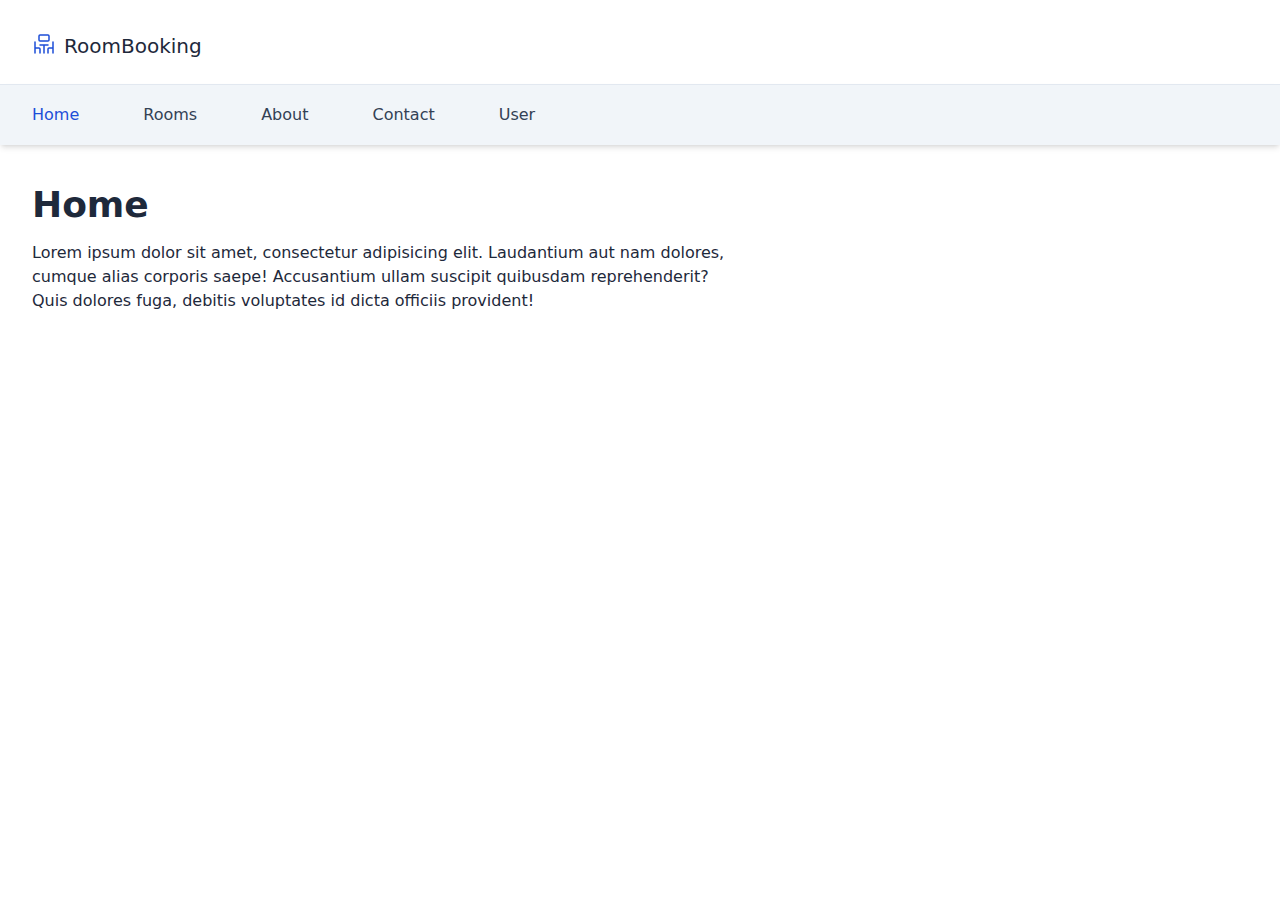
==== index.html @ fb019a9b "init" ====
<!DOCTYPE html><html lang="en" data-critters-container><head>
    <meta charset="utf-8">
    <title>App Home Page</title>
    <base href="/">
    <meta name="viewport" content="width=device-width, initial-scale=1">
    <link rel="icon" type="image/x-icon" href="favicon.ico">
  <style>*,:before,:after{box-sizing:border-box;border-width:0;border-style:solid;border-color:#e5e7eb}:before,:after{--tw-content: ""}html{line-height:1.5;-webkit-text-size-adjust:100%;-moz-tab-size:4;tab-size:4;font-family:ui-sans-serif,system-ui,sans-serif,"Apple Color Emoji","Segoe UI Emoji",Segoe UI Symbol,"Noto Color Emoji";font-feature-settings:normal;font-variation-settings:normal;-webkit-tap-highlight-color:transparent}body{margin:0;line-height:inherit}h1{font-size:inherit;font-weight:inherit}a{color:inherit;text-decoration:inherit}h1,p{margin:0}ul{list-style:none;margin:0;padding:0}svg{display:block;vertical-align:middle}*,:before,:after{--tw-border-spacing-x: 0;--tw-border-spacing-y: 0;--tw-translate-x: 0;--tw-translate-y: 0;--tw-rotate: 0;--tw-skew-x: 0;--tw-skew-y: 0;--tw-scale-x: 1;--tw-scale-y: 1;--tw-pan-x: ;--tw-pan-y: ;--tw-pinch-zoom: ;--tw-scroll-snap-strictness: proximity;--tw-gradient-from-position: ;--tw-gradient-via-position: ;--tw-gradient-to-position: ;--tw-ordinal: ;--tw-slashed-zero: ;--tw-numeric-figure: ;--tw-numeric-spacing: ;--tw-numeric-fraction: ;--tw-ring-inset: ;--tw-ring-offset-width: 0px;--tw-ring-offset-color: #fff;--tw-ring-color: rgb(59 130 246 / .5);--tw-ring-offset-shadow: 0 0 #0000;--tw-ring-shadow: 0 0 #0000;--tw-shadow: 0 0 #0000;--tw-shadow-colored: 0 0 #0000;--tw-blur: ;--tw-brightness: ;--tw-contrast: ;--tw-grayscale: ;--tw-hue-rotate: ;--tw-invert: ;--tw-saturate: ;--tw-sepia: ;--tw-drop-shadow: ;--tw-backdrop-blur: ;--tw-backdrop-brightness: ;--tw-backdrop-contrast: ;--tw-backdrop-grayscale: ;--tw-backdrop-hue-rotate: ;--tw-backdrop-invert: ;--tw-backdrop-opacity: ;--tw-backdrop-saturate: ;--tw-backdrop-sepia: }.sticky{position:sticky}.top-0{top:0}.block{display:block}.flex{display:flex}.max-w-3xl{max-width:48rem}.flex-wrap{flex-wrap:wrap}.space-x-2>:not([hidden])~:not([hidden]){--tw-space-x-reverse: 0;margin-right:calc(.5rem * var(--tw-space-x-reverse));margin-left:calc(.5rem * calc(1 - var(--tw-space-x-reverse)))}.border-t{border-top-width:1px}.border-slate-200{--tw-border-opacity: 1;border-color:rgb(226 232 240 / var(--tw-border-opacity))}.bg-slate-100{--tw-bg-opacity: 1;background-color:rgb(241 245 249 / var(--tw-bg-opacity))}.bg-white{--tw-bg-opacity: 1;background-color:rgb(255 255 255 / var(--tw-bg-opacity))}.fill-blue-700{fill:#1d4ed8}.px-5{padding-left:1.25rem;padding-right:1.25rem}.py-1\.5{padding-top:.375rem;padding-bottom:.375rem}.py-10{padding-top:2.5rem;padding-bottom:2.5rem}.py-3{padding-top:.75rem;padding-bottom:.75rem}.pb-4{padding-bottom:1rem}.pb-6{padding-bottom:1.5rem}.pt-8{padding-top:2rem}.text-4xl{font-size:2.25rem;line-height:2.5rem}.text-xl{font-size:1.25rem;line-height:1.75rem}.font-medium{font-weight:500}.font-semibold{font-weight:600}.text-blue-700{--tw-text-opacity: 1;color:rgb(29 78 216 / var(--tw-text-opacity))}.text-slate-700{--tw-text-opacity: 1;color:rgb(51 65 85 / var(--tw-text-opacity))}.text-slate-800{--tw-text-opacity: 1;color:rgb(30 41 59 / var(--tw-text-opacity))}.shadow-md{--tw-shadow: 0 4px 6px -1px rgb(0 0 0 / .1), 0 2px 4px -2px rgb(0 0 0 / .1);--tw-shadow-colored: 0 4px 6px -1px var(--tw-shadow-color), 0 2px 4px -2px var(--tw-shadow-color);box-shadow:var(--tw-ring-offset-shadow, 0 0 #0000),var(--tw-ring-shadow, 0 0 #0000),var(--tw-shadow)}.hover\:underline:hover{text-decoration-line:underline}@media (min-width: 640px){.sm\:px-8{padding-left:2rem;padding-right:2rem}}
</style><link rel="stylesheet" href="styles-FAHGGNNV.css" media="print" onload="this.media='all'"><noscript><link rel="stylesheet" href="styles-FAHGGNNV.css"></noscript></head>
  <body class="text-slate-800"><!--nghm-->
    <app-root _nghost-ng-c875970641 ng-version="17.1.0" ngh="1" ng-server-context="ssg"><a _ngcontent-ng-c875970641 routerlink="/" class="px-5 sm:px-8 pt-8 pb-6 flex items-top space-x-2 bg-white" href="/"><svg _ngcontent-ng-c875970641="" width="24" height="24" xmlns="http://www.w3.org/2000/svg" viewBox="0 0 24 24" class="fill-blue-700"><g _ngcontent-ng-c875970641="" id="Icon"><path _ngcontent-ng-c875970641="" d="M21.75,10V21a.75.75,0,0,1-1.5,0V16.75H17a.25.25,0,0,0-.25.25v4a.75.75,0,0,1-1.5,0V17A1.76,1.76,0,0,1,17,15.25h3.25V10a.75.75,0,0,1,1.5,0ZM3,21.75A.76.76,0,0,0,3.75,21V16.75H7a.25.25,0,0,1,.25.25v4a.75.75,0,0,0,1.5,0V17A1.76,1.76,0,0,0,7,15.25H3.75V10a.75.75,0,0,0-1.5,0V21A.76.76,0,0,0,3,21.75Zm9,0a.76.76,0,0,0,.75-.75V13.75H16a.75.75,0,0,0,0-1.5H8a.75.75,0,0,0,0,1.5h3.25V21A.76.76,0,0,0,12,21.75Zm4-12H8A1.76,1.76,0,0,1,6.25,8V4A1.76,1.76,0,0,1,8,2.25h8A1.76,1.76,0,0,1,17.75,4V8A1.76,1.76,0,0,1,16,9.75ZM16.25,4A.25.25,0,0,0,16,3.75H8A.25.25,0,0,0,7.75,4V8A.25.25,0,0,0,8,8.25h8A.25.25,0,0,0,16.25,8Z"/></g></svg><span _ngcontent-ng-c875970641 class="text-xl">RoomBooking</span></a><nav _ngcontent-ng-c875970641 class="py-3 shadow-md sticky top-0 bg-slate-100 border-t border-slate-200"><ul _ngcontent-ng-c875970641 class="flex flex-wrap text-slate-700"><li _ngcontent-ng-c875970641><a _ngcontent-ng-c875970641 routerlink="/" routerlinkactive="text-blue-700" class="block py-1.5 px-5 sm:px-8 hover:underline font-medium text-blue-700" href="/">Home</a></li><li _ngcontent-ng-c875970641><a _ngcontent-ng-c875970641 routerlink="/rooms" routerlinkactive="text-blue-700" class="block py-1.5 px-5 sm:px-8 hover:underline font-medium" href="/rooms">Rooms</a></li><li _ngcontent-ng-c875970641><a _ngcontent-ng-c875970641 routerlink="/about" routerlinkactive="text-blue-700" class="block py-1.5 px-5 sm:px-8 hover:underline font-medium" href="/about">About</a></li><li _ngcontent-ng-c875970641><a _ngcontent-ng-c875970641 routerlink="/contact" routerlinkactive="text-blue-700" class="block py-1.5 px-5 sm:px-8 hover:underline font-medium" href="/contact">Contact</a></li><li _ngcontent-ng-c875970641><a _ngcontent-ng-c875970641 routerlink="/user" routerlinkactive="text-blue-700" class="block py-1.5 px-5 sm:px-8 hover:underline font-medium" href="/user">User</a></li></ul></nav><main _ngcontent-ng-c875970641 class="px-5 sm:px-8 py-10 max-w-3xl"><router-outlet _ngcontent-ng-c875970641></router-outlet><app-home ngh="0"><h1 class="text-4xl pb-4 font-semibold">Home</h1><p> Lorem ipsum dolor sit amet, consectetur adipisicing elit. Laudantium aut nam dolores, cumque alias corporis saepe! Accusantium ullam suscipit quibusdam reprehenderit? Quis dolores fuga, debitis voluptates id dicta officiis provident!
</p></app-home><!----></main></app-root>
  <script src="polyfills-RX4V3J3S.js" type="module"></script><script src="main-YSFPDAR7.js" type="module"></script>

<script id="ng-state" type="application/json">{"__nghData__":[{},{"c":{"24":[{"i":"c1997122107","r":1}]}}]}</script></body></html>
---- styles-FAHGGNNV.css ----
*,:before,:after{box-sizing:border-box;border-width:0;border-style:solid;border-color:#e5e7eb}:before,:after{--tw-content: ""}html,:host{line-height:1.5;-webkit-text-size-adjust:100%;-moz-tab-size:4;tab-size:4;font-family:ui-sans-serif,system-ui,sans-serif,"Apple Color Emoji","Segoe UI Emoji",Segoe UI Symbol,"Noto Color Emoji";font-feature-settings:normal;font-variation-settings:normal;-webkit-tap-highlight-color:transparent}body{margin:0;line-height:inherit}hr{height:0;color:inherit;border-top-width:1px}abbr:where([title]){text-decoration:underline dotted}h1,h2,h3,h4,h5,h6{font-size:inherit;font-weight:inherit}a{color:inherit;text-decoration:inherit}b,strong{font-weight:bolder}code,kbd,samp,pre{font-family:ui-monospace,SFMono-Regular,Menlo,Monaco,Consolas,Liberation Mono,Courier New,monospace;font-feature-settings:normal;font-variation-settings:normal;font-size:1em}small{font-size:80%}sub,sup{font-size:75%;line-height:0;position:relative;vertical-align:baseline}sub{bottom:-.25em}sup{top:-.5em}table{text-indent:0;border-color:inherit;border-collapse:collapse}button,input,optgroup,select,textarea{font-family:inherit;font-feature-settings:inherit;font-variation-settings:inherit;font-size:100%;font-weight:inherit;line-height:inherit;color:inherit;margin:0;padding:0}button,select{text-transform:none}button,[type=button],[type=reset],[type=submit]{-webkit-appearance:button;background-color:transparent;background-image:none}:-moz-focusring{outline:auto}:-moz-ui-invalid{box-shadow:none}progress{vertical-align:baseline}::-webkit-inner-spin-button,::-webkit-outer-spin-button{height:auto}[type=search]{-webkit-appearance:textfield;outline-offset:-2px}::-webkit-search-decoration{-webkit-appearance:none}::-webkit-file-upload-button{-webkit-appearance:button;font:inherit}summary{display:list-item}blockquote,dl,dd,h1,h2,h3,h4,h5,h6,hr,figure,p,pre{margin:0}fieldset{margin:0;padding:0}legend{padding:0}ol,ul,menu{list-style:none;margin:0;padding:0}dialog{padding:0}textarea{resize:vertical}input::placeholder,textarea::placeholder{opacity:1;color:#9ca3af}button,[role=button]{cursor:pointer}:disabled{cursor:default}img,svg,video,canvas,audio,iframe,embed,object{display:block;vertical-align:middle}img,video{max-width:100%;height:auto}[hidden]{display:none}*,:before,:after{--tw-border-spacing-x: 0;--tw-border-spacing-y: 0;--tw-translate-x: 0;--tw-translate-y: 0;--tw-rotate: 0;--tw-skew-x: 0;--tw-skew-y: 0;--tw-scale-x: 1;--tw-scale-y: 1;--tw-pan-x: ;--tw-pan-y: ;--tw-pinch-zoom: ;--tw-scroll-snap-strictness: proximity;--tw-gradient-from-position: ;--tw-gradient-via-position: ;--tw-gradient-to-position: ;--tw-ordinal: ;--tw-slashed-zero: ;--tw-numeric-figure: ;--tw-numeric-spacing: ;--tw-numeric-fraction: ;--tw-ring-inset: ;--tw-ring-offset-width: 0px;--tw-ring-offset-color: #fff;--tw-ring-color: rgb(59 130 246 / .5);--tw-ring-offset-shadow: 0 0 #0000;--tw-ring-shadow: 0 0 #0000;--tw-shadow: 0 0 #0000;--tw-shadow-colored: 0 0 #0000;--tw-blur: ;--tw-brightness: ;--tw-contrast: ;--tw-grayscale: ;--tw-hue-rotate: ;--tw-invert: ;--tw-saturate: ;--tw-sepia: ;--tw-drop-shadow: ;--tw-backdrop-blur: ;--tw-backdrop-brightness: ;--tw-backdrop-contrast: ;--tw-backdrop-grayscale: ;--tw-backdrop-hue-rotate: ;--tw-backdrop-invert: ;--tw-backdrop-opacity: ;--tw-backdrop-saturate: ;--tw-backdrop-sepia: }::backdrop{--tw-border-spacing-x: 0;--tw-border-spacing-y: 0;--tw-translate-x: 0;--tw-translate-y: 0;--tw-rotate: 0;--tw-skew-x: 0;--tw-skew-y: 0;--tw-scale-x: 1;--tw-scale-y: 1;--tw-pan-x: ;--tw-pan-y: ;--tw-pinch-zoom: ;--tw-scroll-snap-strictness: proximity;--tw-gradient-from-position: ;--tw-gradient-via-position: ;--tw-gradient-to-position: ;--tw-ordinal: ;--tw-slashed-zero: ;--tw-numeric-figure: ;--tw-numeric-spacing: ;--tw-numeric-fraction: ;--tw-ring-inset: ;--tw-ring-offset-width: 0px;--tw-ring-offset-color: #fff;--tw-ring-color: rgb(59 130 246 / .5);--tw-ring-offset-shadow: 0 0 #0000;--tw-ring-shadow: 0 0 #0000;--tw-shadow: 0 0 #0000;--tw-shadow-colored: 0 0 #0000;--tw-blur: ;--tw-brightness: ;--tw-contrast: ;--tw-grayscale: ;--tw-hue-rotate: ;--tw-invert: ;--tw-saturate: ;--tw-sepia: ;--tw-drop-shadow: ;--tw-backdrop-blur: ;--tw-backdrop-brightness: ;--tw-backdrop-contrast: ;--tw-backdrop-grayscale: ;--tw-backdrop-hue-rotate: ;--tw-backdrop-invert: ;--tw-backdrop-opacity: ;--tw-backdrop-saturate: ;--tw-backdrop-sepia: }.sticky{position:sticky}.top-0{top:0}.my-1{margin-top:.25rem;margin-bottom:.25rem}.mb-2{margin-bottom:.5rem}.mb-3{margin-bottom:.75rem}.mb-4{margin-bottom:1rem}.mb-5{margin-bottom:1.25rem}.mt-12{margin-top:3rem}.block{display:block}.flex{display:flex}.min-w-20{min-width:5rem}.max-w-3xl{max-width:48rem}.flex-wrap{flex-wrap:wrap}.space-x-2>:not([hidden])~:not([hidden]){--tw-space-x-reverse: 0;margin-right:calc(.5rem * var(--tw-space-x-reverse));margin-left:calc(.5rem * calc(1 - var(--tw-space-x-reverse)))}.space-y-10>:not([hidden])~:not([hidden]){--tw-space-y-reverse: 0;margin-top:calc(2.5rem * calc(1 - var(--tw-space-y-reverse)));margin-bottom:calc(2.5rem * var(--tw-space-y-reverse))}.space-y-8>:not([hidden])~:not([hidden]){--tw-space-y-reverse: 0;margin-top:calc(2rem * calc(1 - var(--tw-space-y-reverse)));margin-bottom:calc(2rem * var(--tw-space-y-reverse))}.rounded-md{border-radius:.375rem}.border{border-width:1px}.border-t{border-top-width:1px}.border-slate-200{--tw-border-opacity: 1;border-color:rgb(226 232 240 / var(--tw-border-opacity))}.border-slate-500{--tw-border-opacity: 1;border-color:rgb(100 116 139 / var(--tw-border-opacity))}.bg-blue-600{--tw-bg-opacity: 1;background-color:rgb(37 99 235 / var(--tw-bg-opacity))}.bg-slate-100{--tw-bg-opacity: 1;background-color:rgb(241 245 249 / var(--tw-bg-opacity))}.bg-slate-50{--tw-bg-opacity: 1;background-color:rgb(248 250 252 / var(--tw-bg-opacity))}.bg-white{--tw-bg-opacity: 1;background-color:rgb(255 255 255 / var(--tw-bg-opacity))}.fill-blue-700{fill:#1d4ed8}.p-2{padding:.5rem}.px-4{padding-left:1rem;padding-right:1rem}.px-5{padding-left:1.25rem;padding-right:1.25rem}.py-1{padding-top:.25rem;padding-bottom:.25rem}.py-1\.5{padding-top:.375rem;padding-bottom:.375rem}.py-10{padding-top:2.5rem;padding-bottom:2.5rem}.py-3{padding-top:.75rem;padding-bottom:.75rem}.pb-4{padding-bottom:1rem}.pb-6{padding-bottom:1.5rem}.pt-10{padding-top:2.5rem}.pt-8{padding-top:2rem}.text-center{text-align:center}.text-4xl{font-size:2.25rem;line-height:2.5rem}.text-lg{font-size:1.125rem;line-height:1.75rem}.text-sm{font-size:.875rem;line-height:1.25rem}.text-xl{font-size:1.25rem;line-height:1.75rem}.font-medium{font-weight:500}.font-semibold{font-weight:600}.text-blue-700{--tw-text-opacity: 1;color:rgb(29 78 216 / var(--tw-text-opacity))}.text-slate-600{--tw-text-opacity: 1;color:rgb(71 85 105 / var(--tw-text-opacity))}.text-slate-700{--tw-text-opacity: 1;color:rgb(51 65 85 / var(--tw-text-opacity))}.text-slate-800{--tw-text-opacity: 1;color:rgb(30 41 59 / var(--tw-text-opacity))}.text-white{--tw-text-opacity: 1;color:rgb(255 255 255 / var(--tw-text-opacity))}.underline{text-decoration-line:underline}.shadow-md{--tw-shadow: 0 4px 6px -1px rgb(0 0 0 / .1), 0 2px 4px -2px rgb(0 0 0 / .1);--tw-shadow-colored: 0 4px 6px -1px var(--tw-shadow-color), 0 2px 4px -2px var(--tw-shadow-color);box-shadow:var(--tw-ring-offset-shadow, 0 0 #0000),var(--tw-ring-shadow, 0 0 #0000),var(--tw-shadow)}.first-letter\:uppercase:first-letter{text-transform:uppercase}.hover\:bg-blue-800:hover{--tw-bg-opacity: 1;background-color:rgb(30 64 175 / var(--tw-bg-opacity))}.hover\:underline:hover{text-decoration-line:underline}@media (min-width: 640px){.sm\:px-8{padding-left:2rem;padding-right:2rem}}
---- styles-FAHGGNNV.css ----
*,:before,:after{box-sizing:border-box;border-width:0;border-style:solid;border-color:#e5e7eb}:before,:after{--tw-content: ""}html,:host{line-height:1.5;-webkit-text-size-adjust:100%;-moz-tab-size:4;tab-size:4;font-family:ui-sans-serif,system-ui,sans-serif,"Apple Color Emoji","Segoe UI Emoji",Segoe UI Symbol,"Noto Color Emoji";font-feature-settings:normal;font-variation-settings:normal;-webkit-tap-highlight-color:transparent}body{margin:0;line-height:inherit}hr{height:0;color:inherit;border-top-width:1px}abbr:where([title]){text-decoration:underline dotted}h1,h2,h3,h4,h5,h6{font-size:inherit;font-weight:inherit}a{color:inherit;text-decoration:inherit}b,strong{font-weight:bolder}code,kbd,samp,pre{font-family:ui-monospace,SFMono-Regular,Menlo,Monaco,Consolas,Liberation Mono,Courier New,monospace;font-feature-settings:normal;font-variation-settings:normal;font-size:1em}small{font-size:80%}sub,sup{font-size:75%;line-height:0;position:relative;vertical-align:baseline}sub{bottom:-.25em}sup{top:-.5em}table{text-indent:0;border-color:inherit;border-collapse:collapse}button,input,optgroup,select,textarea{font-family:inherit;font-feature-settings:inherit;font-variation-settings:inherit;font-size:100%;font-weight:inherit;line-height:inherit;color:inherit;margin:0;padding:0}button,select{text-transform:none}button,[type=button],[type=reset],[type=submit]{-webkit-appearance:button;background-color:transparent;background-image:none}:-moz-focusring{outline:auto}:-moz-ui-invalid{box-shadow:none}progress{vertical-align:baseline}::-webkit-inner-spin-button,::-webkit-outer-spin-button{height:auto}[type=search]{-webkit-appearance:textfield;outline-offset:-2px}::-webkit-search-decoration{-webkit-appearance:none}::-webkit-file-upload-button{-webkit-appearance:button;font:inherit}summary{display:list-item}blockquote,dl,dd,h1,h2,h3,h4,h5,h6,hr,figure,p,pre{margin:0}fieldset{margin:0;padding:0}legend{padding:0}ol,ul,menu{list-style:none;margin:0;padding:0}dialog{padding:0}textarea{resize:vertical}input::placeholder,textarea::placeholder{opacity:1;color:#9ca3af}button,[role=button]{cursor:pointer}:disabled{cursor:default}img,svg,video,canvas,audio,iframe,embed,object{display:block;vertical-align:middle}img,video{max-width:100%;height:auto}[hidden]{display:none}*,:before,:after{--tw-border-spacing-x: 0;--tw-border-spacing-y: 0;--tw-translate-x: 0;--tw-translate-y: 0;--tw-rotate: 0;--tw-skew-x: 0;--tw-skew-y: 0;--tw-scale-x: 1;--tw-scale-y: 1;--tw-pan-x: ;--tw-pan-y: ;--tw-pinch-zoom: ;--tw-scroll-snap-strictness: proximity;--tw-gradient-from-position: ;--tw-gradient-via-position: ;--tw-gradient-to-position: ;--tw-ordinal: ;--tw-slashed-zero: ;--tw-numeric-figure: ;--tw-numeric-spacing: ;--tw-numeric-fraction: ;--tw-ring-inset: ;--tw-ring-offset-width: 0px;--tw-ring-offset-color: #fff;--tw-ring-color: rgb(59 130 246 / .5);--tw-ring-offset-shadow: 0 0 #0000;--tw-ring-shadow: 0 0 #0000;--tw-shadow: 0 0 #0000;--tw-shadow-colored: 0 0 #0000;--tw-blur: ;--tw-brightness: ;--tw-contrast: ;--tw-grayscale: ;--tw-hue-rotate: ;--tw-invert: ;--tw-saturate: ;--tw-sepia: ;--tw-drop-shadow: ;--tw-backdrop-blur: ;--tw-backdrop-brightness: ;--tw-backdrop-contrast: ;--tw-backdrop-grayscale: ;--tw-backdrop-hue-rotate: ;--tw-backdrop-invert: ;--tw-backdrop-opacity: ;--tw-backdrop-saturate: ;--tw-backdrop-sepia: }::backdrop{--tw-border-spacing-x: 0;--tw-border-spacing-y: 0;--tw-translate-x: 0;--tw-translate-y: 0;--tw-rotate: 0;--tw-skew-x: 0;--tw-skew-y: 0;--tw-scale-x: 1;--tw-scale-y: 1;--tw-pan-x: ;--tw-pan-y: ;--tw-pinch-zoom: ;--tw-scroll-snap-strictness: proximity;--tw-gradient-from-position: ;--tw-gradient-via-position: ;--tw-gradient-to-position: ;--tw-ordinal: ;--tw-slashed-zero: ;--tw-numeric-figure: ;--tw-numeric-spacing: ;--tw-numeric-fraction: ;--tw-ring-inset: ;--tw-ring-offset-width: 0px;--tw-ring-offset-color: #fff;--tw-ring-color: rgb(59 130 246 / .5);--tw-ring-offset-shadow: 0 0 #0000;--tw-ring-shadow: 0 0 #0000;--tw-shadow: 0 0 #0000;--tw-shadow-colored: 0 0 #0000;--tw-blur: ;--tw-brightness: ;--tw-contrast: ;--tw-grayscale: ;--tw-hue-rotate: ;--tw-invert: ;--tw-saturate: ;--tw-sepia: ;--tw-drop-shadow: ;--tw-backdrop-blur: ;--tw-backdrop-brightness: ;--tw-backdrop-contrast: ;--tw-backdrop-grayscale: ;--tw-backdrop-hue-rotate: ;--tw-backdrop-invert: ;--tw-backdrop-opacity: ;--tw-backdrop-saturate: ;--tw-backdrop-sepia: }.sticky{position:sticky}.top-0{top:0}.my-1{margin-top:.25rem;margin-bottom:.25rem}.mb-2{margin-bottom:.5rem}.mb-3{margin-bottom:.75rem}.mb-4{margin-bottom:1rem}.mb-5{margin-bottom:1.25rem}.mt-12{margin-top:3rem}.block{display:block}.flex{display:flex}.min-w-20{min-width:5rem}.max-w-3xl{max-width:48rem}.flex-wrap{flex-wrap:wrap}.space-x-2>:not([hidden])~:not([hidden]){--tw-space-x-reverse: 0;margin-right:calc(.5rem * var(--tw-space-x-reverse));margin-left:calc(.5rem * calc(1 - var(--tw-space-x-reverse)))}.space-y-10>:not([hidden])~:not([hidden]){--tw-space-y-reverse: 0;margin-top:calc(2.5rem * calc(1 - var(--tw-space-y-reverse)));margin-bottom:calc(2.5rem * var(--tw-space-y-reverse))}.space-y-8>:not([hidden])~:not([hidden]){--tw-space-y-reverse: 0;margin-top:calc(2rem * calc(1 - var(--tw-space-y-reverse)));margin-bottom:calc(2rem * var(--tw-space-y-reverse))}.rounded-md{border-radius:.375rem}.border{border-width:1px}.border-t{border-top-width:1px}.border-slate-200{--tw-border-opacity: 1;border-color:rgb(226 232 240 / var(--tw-border-opacity))}.border-slate-500{--tw-border-opacity: 1;border-color:rgb(100 116 139 / var(--tw-border-opacity))}.bg-blue-600{--tw-bg-opacity: 1;background-color:rgb(37 99 235 / var(--tw-bg-opacity))}.bg-slate-100{--tw-bg-opacity: 1;background-color:rgb(241 245 249 / var(--tw-bg-opacity))}.bg-slate-50{--tw-bg-opacity: 1;background-color:rgb(248 250 252 / var(--tw-bg-opacity))}.bg-white{--tw-bg-opacity: 1;background-color:rgb(255 255 255 / var(--tw-bg-opacity))}.fill-blue-700{fill:#1d4ed8}.p-2{padding:.5rem}.px-4{padding-left:1rem;padding-right:1rem}.px-5{padding-left:1.25rem;padding-right:1.25rem}.py-1{padding-top:.25rem;padding-bottom:.25rem}.py-1\.5{padding-top:.375rem;padding-bottom:.375rem}.py-10{padding-top:2.5rem;padding-bottom:2.5rem}.py-3{padding-top:.75rem;padding-bottom:.75rem}.pb-4{padding-bottom:1rem}.pb-6{padding-bottom:1.5rem}.pt-10{padding-top:2.5rem}.pt-8{padding-top:2rem}.text-center{text-align:center}.text-4xl{font-size:2.25rem;line-height:2.5rem}.text-lg{font-size:1.125rem;line-height:1.75rem}.text-sm{font-size:.875rem;line-height:1.25rem}.text-xl{font-size:1.25rem;line-height:1.75rem}.font-medium{font-weight:500}.font-semibold{font-weight:600}.text-blue-700{--tw-text-opacity: 1;color:rgb(29 78 216 / var(--tw-text-opacity))}.text-slate-600{--tw-text-opacity: 1;color:rgb(71 85 105 / var(--tw-text-opacity))}.text-slate-700{--tw-text-opacity: 1;color:rgb(51 65 85 / var(--tw-text-opacity))}.text-slate-800{--tw-text-opacity: 1;color:rgb(30 41 59 / var(--tw-text-opacity))}.text-white{--tw-text-opacity: 1;color:rgb(255 255 255 / var(--tw-text-opacity))}.underline{text-decoration-line:underline}.shadow-md{--tw-shadow: 0 4px 6px -1px rgb(0 0 0 / .1), 0 2px 4px -2px rgb(0 0 0 / .1);--tw-shadow-colored: 0 4px 6px -1px var(--tw-shadow-color), 0 2px 4px -2px var(--tw-shadow-color);box-shadow:var(--tw-ring-offset-shadow, 0 0 #0000),var(--tw-ring-shadow, 0 0 #0000),var(--tw-shadow)}.first-letter\:uppercase:first-letter{text-transform:uppercase}.hover\:bg-blue-800:hover{--tw-bg-opacity: 1;background-color:rgb(30 64 175 / var(--tw-bg-opacity))}.hover\:underline:hover{text-decoration-line:underline}@media (min-width: 640px){.sm\:px-8{padding-left:2rem;padding-right:2rem}}
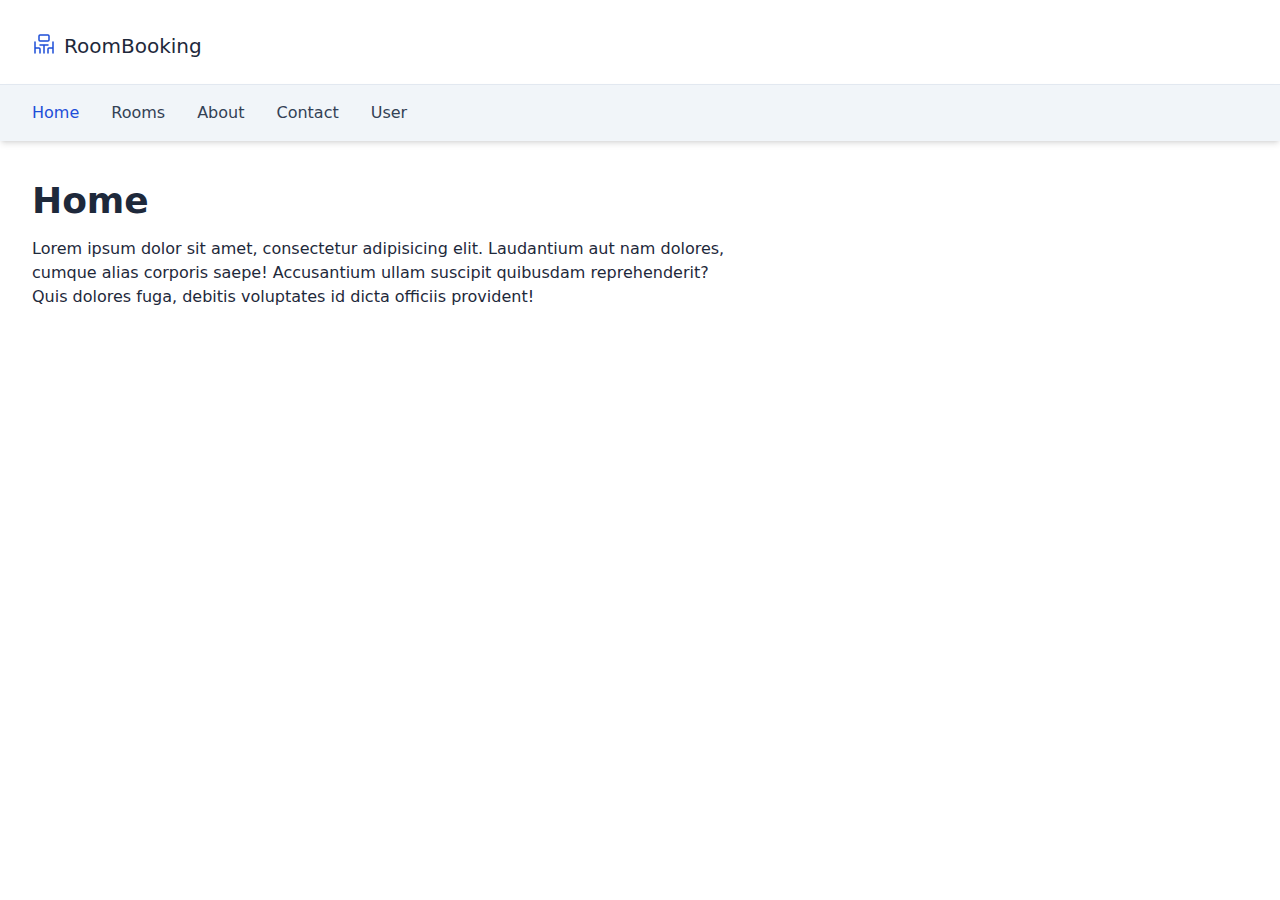
==== commit 7847cca2: "nav mobile" ====
--- a/index.html
+++ b/index.html
@@ -4,11 +4,11 @@
     <base href="/">
     <meta name="viewport" content="width=device-width, initial-scale=1">
     <link rel="icon" type="image/x-icon" href="favicon.ico">
-  <style>*,:before,:after{box-sizing:border-box;border-width:0;border-style:solid;border-color:#e5e7eb}:before,:after{--tw-content: ""}html{line-height:1.5;-webkit-text-size-adjust:100%;-moz-tab-size:4;tab-size:4;font-family:ui-sans-serif,system-ui,sans-serif,"Apple Color Emoji","Segoe UI Emoji",Segoe UI Symbol,"Noto Color Emoji";font-feature-settings:normal;font-variation-settings:normal;-webkit-tap-highlight-color:transparent}body{margin:0;line-height:inherit}h1{font-size:inherit;font-weight:inherit}a{color:inherit;text-decoration:inherit}h1,p{margin:0}ul{list-style:none;margin:0;padding:0}svg{display:block;vertical-align:middle}*,:before,:after{--tw-border-spacing-x: 0;--tw-border-spacing-y: 0;--tw-translate-x: 0;--tw-translate-y: 0;--tw-rotate: 0;--tw-skew-x: 0;--tw-skew-y: 0;--tw-scale-x: 1;--tw-scale-y: 1;--tw-pan-x: ;--tw-pan-y: ;--tw-pinch-zoom: ;--tw-scroll-snap-strictness: proximity;--tw-gradient-from-position: ;--tw-gradient-via-position: ;--tw-gradient-to-position: ;--tw-ordinal: ;--tw-slashed-zero: ;--tw-numeric-figure: ;--tw-numeric-spacing: ;--tw-numeric-fraction: ;--tw-ring-inset: ;--tw-ring-offset-width: 0px;--tw-ring-offset-color: #fff;--tw-ring-color: rgb(59 130 246 / .5);--tw-ring-offset-shadow: 0 0 #0000;--tw-ring-shadow: 0 0 #0000;--tw-shadow: 0 0 #0000;--tw-shadow-colored: 0 0 #0000;--tw-blur: ;--tw-brightness: ;--tw-contrast: ;--tw-grayscale: ;--tw-hue-rotate: ;--tw-invert: ;--tw-saturate: ;--tw-sepia: ;--tw-drop-shadow: ;--tw-backdrop-blur: ;--tw-backdrop-brightness: ;--tw-backdrop-contrast: ;--tw-backdrop-grayscale: ;--tw-backdrop-hue-rotate: ;--tw-backdrop-invert: ;--tw-backdrop-opacity: ;--tw-backdrop-saturate: ;--tw-backdrop-sepia: }.sticky{position:sticky}.top-0{top:0}.block{display:block}.flex{display:flex}.max-w-3xl{max-width:48rem}.flex-wrap{flex-wrap:wrap}.space-x-2>:not([hidden])~:not([hidden]){--tw-space-x-reverse: 0;margin-right:calc(.5rem * var(--tw-space-x-reverse));margin-left:calc(.5rem * calc(1 - var(--tw-space-x-reverse)))}.border-t{border-top-width:1px}.border-slate-200{--tw-border-opacity: 1;border-color:rgb(226 232 240 / var(--tw-border-opacity))}.bg-slate-100{--tw-bg-opacity: 1;background-color:rgb(241 245 249 / var(--tw-bg-opacity))}.bg-white{--tw-bg-opacity: 1;background-color:rgb(255 255 255 / var(--tw-bg-opacity))}.fill-blue-700{fill:#1d4ed8}.px-5{padding-left:1.25rem;padding-right:1.25rem}.py-1\.5{padding-top:.375rem;padding-bottom:.375rem}.py-10{padding-top:2.5rem;padding-bottom:2.5rem}.py-3{padding-top:.75rem;padding-bottom:.75rem}.pb-4{padding-bottom:1rem}.pb-6{padding-bottom:1.5rem}.pt-8{padding-top:2rem}.text-4xl{font-size:2.25rem;line-height:2.5rem}.text-xl{font-size:1.25rem;line-height:1.75rem}.font-medium{font-weight:500}.font-semibold{font-weight:600}.text-blue-700{--tw-text-opacity: 1;color:rgb(29 78 216 / var(--tw-text-opacity))}.text-slate-700{--tw-text-opacity: 1;color:rgb(51 65 85 / var(--tw-text-opacity))}.text-slate-800{--tw-text-opacity: 1;color:rgb(30 41 59 / var(--tw-text-opacity))}.shadow-md{--tw-shadow: 0 4px 6px -1px rgb(0 0 0 / .1), 0 2px 4px -2px rgb(0 0 0 / .1);--tw-shadow-colored: 0 4px 6px -1px var(--tw-shadow-color), 0 2px 4px -2px var(--tw-shadow-color);box-shadow:var(--tw-ring-offset-shadow, 0 0 #0000),var(--tw-ring-shadow, 0 0 #0000),var(--tw-shadow)}.hover\:underline:hover{text-decoration-line:underline}@media (min-width: 640px){.sm\:px-8{padding-left:2rem;padding-right:2rem}}
-</style><link rel="stylesheet" href="styles-FAHGGNNV.css" media="print" onload="this.media='all'"><noscript><link rel="stylesheet" href="styles-FAHGGNNV.css"></noscript></head>
+  <style>*,:before,:after{box-sizing:border-box;border-width:0;border-style:solid;border-color:#e5e7eb}:before,:after{--tw-content: ""}html{line-height:1.5;-webkit-text-size-adjust:100%;-moz-tab-size:4;tab-size:4;font-family:ui-sans-serif,system-ui,sans-serif,"Apple Color Emoji","Segoe UI Emoji",Segoe UI Symbol,"Noto Color Emoji";font-feature-settings:normal;font-variation-settings:normal;-webkit-tap-highlight-color:transparent}body{margin:0;line-height:inherit}h1{font-size:inherit;font-weight:inherit}a{color:inherit;text-decoration:inherit}h1,p{margin:0}ul{list-style:none;margin:0;padding:0}svg{display:block;vertical-align:middle}*,:before,:after{--tw-border-spacing-x: 0;--tw-border-spacing-y: 0;--tw-translate-x: 0;--tw-translate-y: 0;--tw-rotate: 0;--tw-skew-x: 0;--tw-skew-y: 0;--tw-scale-x: 1;--tw-scale-y: 1;--tw-pan-x: ;--tw-pan-y: ;--tw-pinch-zoom: ;--tw-scroll-snap-strictness: proximity;--tw-gradient-from-position: ;--tw-gradient-via-position: ;--tw-gradient-to-position: ;--tw-ordinal: ;--tw-slashed-zero: ;--tw-numeric-figure: ;--tw-numeric-spacing: ;--tw-numeric-fraction: ;--tw-ring-inset: ;--tw-ring-offset-width: 0px;--tw-ring-offset-color: #fff;--tw-ring-color: rgb(59 130 246 / .5);--tw-ring-offset-shadow: 0 0 #0000;--tw-ring-shadow: 0 0 #0000;--tw-shadow: 0 0 #0000;--tw-shadow-colored: 0 0 #0000;--tw-blur: ;--tw-brightness: ;--tw-contrast: ;--tw-grayscale: ;--tw-hue-rotate: ;--tw-invert: ;--tw-saturate: ;--tw-sepia: ;--tw-drop-shadow: ;--tw-backdrop-blur: ;--tw-backdrop-brightness: ;--tw-backdrop-contrast: ;--tw-backdrop-grayscale: ;--tw-backdrop-hue-rotate: ;--tw-backdrop-invert: ;--tw-backdrop-opacity: ;--tw-backdrop-saturate: ;--tw-backdrop-sepia: }.sticky{position:sticky}.top-0{top:0}.block{display:block}.flex{display:flex}.max-w-3xl{max-width:48rem}.flex-wrap{flex-wrap:wrap}.space-x-2>:not([hidden])~:not([hidden]){--tw-space-x-reverse: 0;margin-right:calc(.5rem * var(--tw-space-x-reverse));margin-left:calc(.5rem * calc(1 - var(--tw-space-x-reverse)))}.space-x-3>:not([hidden])~:not([hidden]){--tw-space-x-reverse: 0;margin-right:calc(.75rem * var(--tw-space-x-reverse));margin-left:calc(.75rem * calc(1 - var(--tw-space-x-reverse)))}.border-t{border-top-width:1px}.border-slate-200{--tw-border-opacity: 1;border-color:rgb(226 232 240 / var(--tw-border-opacity))}.bg-slate-100{--tw-bg-opacity: 1;background-color:rgb(241 245 249 / var(--tw-bg-opacity))}.bg-white{--tw-bg-opacity: 1;background-color:rgb(255 255 255 / var(--tw-bg-opacity))}.fill-blue-700{fill:#1d4ed8}.p-1{padding:.25rem}.px-4{padding-left:1rem;padding-right:1rem}.px-5{padding-left:1.25rem;padding-right:1.25rem}.py-10{padding-top:2.5rem;padding-bottom:2.5rem}.py-3{padding-top:.75rem;padding-bottom:.75rem}.pb-4{padding-bottom:1rem}.pb-6{padding-bottom:1.5rem}.pt-8{padding-top:2rem}.text-4xl{font-size:2.25rem;line-height:2.5rem}.text-xl{font-size:1.25rem;line-height:1.75rem}.font-medium{font-weight:500}.font-semibold{font-weight:600}.text-blue-700{--tw-text-opacity: 1;color:rgb(29 78 216 / var(--tw-text-opacity))}.text-slate-700{--tw-text-opacity: 1;color:rgb(51 65 85 / var(--tw-text-opacity))}.text-slate-800{--tw-text-opacity: 1;color:rgb(30 41 59 / var(--tw-text-opacity))}.shadow-md{--tw-shadow: 0 4px 6px -1px rgb(0 0 0 / .1), 0 2px 4px -2px rgb(0 0 0 / .1);--tw-shadow-colored: 0 4px 6px -1px var(--tw-shadow-color), 0 2px 4px -2px var(--tw-shadow-color);box-shadow:var(--tw-ring-offset-shadow, 0 0 #0000),var(--tw-ring-shadow, 0 0 #0000),var(--tw-shadow)}.hover\:underline:hover{text-decoration-line:underline}@media (min-width: 640px){.sm\:space-x-6>:not([hidden])~:not([hidden]){--tw-space-x-reverse: 0;margin-right:calc(1.5rem * var(--tw-space-x-reverse));margin-left:calc(1.5rem * calc(1 - var(--tw-space-x-reverse)))}.sm\:px-7{padding-left:1.75rem;padding-right:1.75rem}.sm\:px-8{padding-left:2rem;padding-right:2rem}}
+</style><link rel="stylesheet" href="styles-6BUSS6NT.css" media="print" onload="this.media='all'"><noscript><link rel="stylesheet" href="styles-6BUSS6NT.css"></noscript></head>
   <body class="text-slate-800"><!--nghm-->
-    <app-root _nghost-ng-c875970641 ng-version="17.1.0" ngh="1" ng-server-context="ssg"><a _ngcontent-ng-c875970641 routerlink="/" class="px-5 sm:px-8 pt-8 pb-6 flex items-top space-x-2 bg-white" href="/"><svg _ngcontent-ng-c875970641="" width="24" height="24" xmlns="http://www.w3.org/2000/svg" viewBox="0 0 24 24" class="fill-blue-700"><g _ngcontent-ng-c875970641="" id="Icon"><path _ngcontent-ng-c875970641="" d="M21.75,10V21a.75.75,0,0,1-1.5,0V16.75H17a.25.25,0,0,0-.25.25v4a.75.75,0,0,1-1.5,0V17A1.76,1.76,0,0,1,17,15.25h3.25V10a.75.75,0,0,1,1.5,0ZM3,21.75A.76.76,0,0,0,3.75,21V16.75H7a.25.25,0,0,1,.25.25v4a.75.75,0,0,0,1.5,0V17A1.76,1.76,0,0,0,7,15.25H3.75V10a.75.75,0,0,0-1.5,0V21A.76.76,0,0,0,3,21.75Zm9,0a.76.76,0,0,0,.75-.75V13.75H16a.75.75,0,0,0,0-1.5H8a.75.75,0,0,0,0,1.5h3.25V21A.76.76,0,0,0,12,21.75Zm4-12H8A1.76,1.76,0,0,1,6.25,8V4A1.76,1.76,0,0,1,8,2.25h8A1.76,1.76,0,0,1,17.75,4V8A1.76,1.76,0,0,1,16,9.75ZM16.25,4A.25.25,0,0,0,16,3.75H8A.25.25,0,0,0,7.75,4V8A.25.25,0,0,0,8,8.25h8A.25.25,0,0,0,16.25,8Z"/></g></svg><span _ngcontent-ng-c875970641 class="text-xl">RoomBooking</span></a><nav _ngcontent-ng-c875970641 class="py-3 shadow-md sticky top-0 bg-slate-100 border-t border-slate-200"><ul _ngcontent-ng-c875970641 class="flex flex-wrap text-slate-700"><li _ngcontent-ng-c875970641><a _ngcontent-ng-c875970641 routerlink="/" routerlinkactive="text-blue-700" class="block py-1.5 px-5 sm:px-8 hover:underline font-medium text-blue-700" href="/">Home</a></li><li _ngcontent-ng-c875970641><a _ngcontent-ng-c875970641 routerlink="/rooms" routerlinkactive="text-blue-700" class="block py-1.5 px-5 sm:px-8 hover:underline font-medium" href="/rooms">Rooms</a></li><li _ngcontent-ng-c875970641><a _ngcontent-ng-c875970641 routerlink="/about" routerlinkactive="text-blue-700" class="block py-1.5 px-5 sm:px-8 hover:underline font-medium" href="/about">About</a></li><li _ngcontent-ng-c875970641><a _ngcontent-ng-c875970641 routerlink="/contact" routerlinkactive="text-blue-700" class="block py-1.5 px-5 sm:px-8 hover:underline font-medium" href="/contact">Contact</a></li><li _ngcontent-ng-c875970641><a _ngcontent-ng-c875970641 routerlink="/user" routerlinkactive="text-blue-700" class="block py-1.5 px-5 sm:px-8 hover:underline font-medium" href="/user">User</a></li></ul></nav><main _ngcontent-ng-c875970641 class="px-5 sm:px-8 py-10 max-w-3xl"><router-outlet _ngcontent-ng-c875970641></router-outlet><app-home ngh="0"><h1 class="text-4xl pb-4 font-semibold">Home</h1><p> Lorem ipsum dolor sit amet, consectetur adipisicing elit. Laudantium aut nam dolores, cumque alias corporis saepe! Accusantium ullam suscipit quibusdam reprehenderit? Quis dolores fuga, debitis voluptates id dicta officiis provident!
+    <app-root _nghost-ng-c3907230044 ng-version="17.1.0" ngh="1" ng-server-context="ssg"><a _ngcontent-ng-c3907230044 routerlink="/" class="px-5 sm:px-8 pt-8 pb-6 flex items-top space-x-2 bg-white" href="/"><svg _ngcontent-ng-c3907230044="" width="24" height="24" xmlns="http://www.w3.org/2000/svg" viewBox="0 0 24 24" class="fill-blue-700"><g _ngcontent-ng-c3907230044="" id="Icon"><path _ngcontent-ng-c3907230044="" d="M21.75,10V21a.75.75,0,0,1-1.5,0V16.75H17a.25.25,0,0,0-.25.25v4a.75.75,0,0,1-1.5,0V17A1.76,1.76,0,0,1,17,15.25h3.25V10a.75.75,0,0,1,1.5,0ZM3,21.75A.76.76,0,0,0,3.75,21V16.75H7a.25.25,0,0,1,.25.25v4a.75.75,0,0,0,1.5,0V17A1.76,1.76,0,0,0,7,15.25H3.75V10a.75.75,0,0,0-1.5,0V21A.76.76,0,0,0,3,21.75Zm9,0a.76.76,0,0,0,.75-.75V13.75H16a.75.75,0,0,0,0-1.5H8a.75.75,0,0,0,0,1.5h3.25V21A.76.76,0,0,0,12,21.75Zm4-12H8A1.76,1.76,0,0,1,6.25,8V4A1.76,1.76,0,0,1,8,2.25h8A1.76,1.76,0,0,1,17.75,4V8A1.76,1.76,0,0,1,16,9.75ZM16.25,4A.25.25,0,0,0,16,3.75H8A.25.25,0,0,0,7.75,4V8A.25.25,0,0,0,8,8.25h8A.25.25,0,0,0,16.25,8Z"/></g></svg><span _ngcontent-ng-c3907230044 class="text-xl">RoomBooking</span></a><nav _ngcontent-ng-c3907230044 class="py-3 shadow-md sticky top-0 bg-slate-100 border-t border-slate-200"><ul _ngcontent-ng-c3907230044 class="flex flex-wrap text-slate-700 px-4 sm:px-7 space-x-3 sm:space-x-6"><li _ngcontent-ng-c3907230044><a _ngcontent-ng-c3907230044 routerlink="/" routerlinkactive="text-blue-700" class="block p-1 hover:underline font-medium text-blue-700" href="/">Home</a></li><li _ngcontent-ng-c3907230044><a _ngcontent-ng-c3907230044 routerlink="/rooms" routerlinkactive="text-blue-700" class="block p-1 hover:underline font-medium" href="/rooms">Rooms</a></li><li _ngcontent-ng-c3907230044><a _ngcontent-ng-c3907230044 routerlink="/about" routerlinkactive="text-blue-700" class="block p-1 hover:underline font-medium" href="/about">About</a></li><li _ngcontent-ng-c3907230044><a _ngcontent-ng-c3907230044 routerlink="/contact" routerlinkactive="text-blue-700" class="block p-1 hover:underline font-medium" href="/contact">Contact</a></li><li _ngcontent-ng-c3907230044><a _ngcontent-ng-c3907230044 routerlink="/user" routerlinkactive="text-blue-700" class="block p-1 hover:underline font-medium" href="/user">User</a></li></ul></nav><main _ngcontent-ng-c3907230044 class="px-5 sm:px-8 py-10 max-w-3xl"><router-outlet _ngcontent-ng-c3907230044></router-outlet><app-home ngh="0"><h1 class="text-4xl pb-4 font-semibold">Home</h1><p> Lorem ipsum dolor sit amet, consectetur adipisicing elit. Laudantium aut nam dolores, cumque alias corporis saepe! Accusantium ullam suscipit quibusdam reprehenderit? Quis dolores fuga, debitis voluptates id dicta officiis provident!
 </p></app-home><!----></main></app-root>
-  <script src="polyfills-RX4V3J3S.js" type="module"></script><script src="main-YSFPDAR7.js" type="module"></script>
+  <script src="polyfills-RX4V3J3S.js" type="module"></script><script src="main-CVXLIAIT.js" type="module"></script>
 
 <script id="ng-state" type="application/json">{"__nghData__":[{},{"c":{"24":[{"i":"c1997122107","r":1}]}}]}</script></body></html>--- a/styles-6BUSS6NT.css
+++ b/styles-6BUSS6NT.css
@@ -0,0 +1 @@
+*,:before,:after{box-sizing:border-box;border-width:0;border-style:solid;border-color:#e5e7eb}:before,:after{--tw-content: ""}html,:host{line-height:1.5;-webkit-text-size-adjust:100%;-moz-tab-size:4;tab-size:4;font-family:ui-sans-serif,system-ui,sans-serif,"Apple Color Emoji","Segoe UI Emoji",Segoe UI Symbol,"Noto Color Emoji";font-feature-settings:normal;font-variation-settings:normal;-webkit-tap-highlight-color:transparent}body{margin:0;line-height:inherit}hr{height:0;color:inherit;border-top-width:1px}abbr:where([title]){text-decoration:underline dotted}h1,h2,h3,h4,h5,h6{font-size:inherit;font-weight:inherit}a{color:inherit;text-decoration:inherit}b,strong{font-weight:bolder}code,kbd,samp,pre{font-family:ui-monospace,SFMono-Regular,Menlo,Monaco,Consolas,Liberation Mono,Courier New,monospace;font-feature-settings:normal;font-variation-settings:normal;font-size:1em}small{font-size:80%}sub,sup{font-size:75%;line-height:0;position:relative;vertical-align:baseline}sub{bottom:-.25em}sup{top:-.5em}table{text-indent:0;border-color:inherit;border-collapse:collapse}button,input,optgroup,select,textarea{font-family:inherit;font-feature-settings:inherit;font-variation-settings:inherit;font-size:100%;font-weight:inherit;line-height:inherit;color:inherit;margin:0;padding:0}button,select{text-transform:none}button,[type=button],[type=reset],[type=submit]{-webkit-appearance:button;background-color:transparent;background-image:none}:-moz-focusring{outline:auto}:-moz-ui-invalid{box-shadow:none}progress{vertical-align:baseline}::-webkit-inner-spin-button,::-webkit-outer-spin-button{height:auto}[type=search]{-webkit-appearance:textfield;outline-offset:-2px}::-webkit-search-decoration{-webkit-appearance:none}::-webkit-file-upload-button{-webkit-appearance:button;font:inherit}summary{display:list-item}blockquote,dl,dd,h1,h2,h3,h4,h5,h6,hr,figure,p,pre{margin:0}fieldset{margin:0;padding:0}legend{padding:0}ol,ul,menu{list-style:none;margin:0;padding:0}dialog{padding:0}textarea{resize:vertical}input::placeholder,textarea::placeholder{opacity:1;color:#9ca3af}button,[role=button]{cursor:pointer}:disabled{cursor:default}img,svg,video,canvas,audio,iframe,embed,object{display:block;vertical-align:middle}img,video{max-width:100%;height:auto}[hidden]{display:none}*,:before,:after{--tw-border-spacing-x: 0;--tw-border-spacing-y: 0;--tw-translate-x: 0;--tw-translate-y: 0;--tw-rotate: 0;--tw-skew-x: 0;--tw-skew-y: 0;--tw-scale-x: 1;--tw-scale-y: 1;--tw-pan-x: ;--tw-pan-y: ;--tw-pinch-zoom: ;--tw-scroll-snap-strictness: proximity;--tw-gradient-from-position: ;--tw-gradient-via-position: ;--tw-gradient-to-position: ;--tw-ordinal: ;--tw-slashed-zero: ;--tw-numeric-figure: ;--tw-numeric-spacing: ;--tw-numeric-fraction: ;--tw-ring-inset: ;--tw-ring-offset-width: 0px;--tw-ring-offset-color: #fff;--tw-ring-color: rgb(59 130 246 / .5);--tw-ring-offset-shadow: 0 0 #0000;--tw-ring-shadow: 0 0 #0000;--tw-shadow: 0 0 #0000;--tw-shadow-colored: 0 0 #0000;--tw-blur: ;--tw-brightness: ;--tw-contrast: ;--tw-grayscale: ;--tw-hue-rotate: ;--tw-invert: ;--tw-saturate: ;--tw-sepia: ;--tw-drop-shadow: ;--tw-backdrop-blur: ;--tw-backdrop-brightness: ;--tw-backdrop-contrast: ;--tw-backdrop-grayscale: ;--tw-backdrop-hue-rotate: ;--tw-backdrop-invert: ;--tw-backdrop-opacity: ;--tw-backdrop-saturate: ;--tw-backdrop-sepia: }::backdrop{--tw-border-spacing-x: 0;--tw-border-spacing-y: 0;--tw-translate-x: 0;--tw-translate-y: 0;--tw-rotate: 0;--tw-skew-x: 0;--tw-skew-y: 0;--tw-scale-x: 1;--tw-scale-y: 1;--tw-pan-x: ;--tw-pan-y: ;--tw-pinch-zoom: ;--tw-scroll-snap-strictness: proximity;--tw-gradient-from-position: ;--tw-gradient-via-position: ;--tw-gradient-to-position: ;--tw-ordinal: ;--tw-slashed-zero: ;--tw-numeric-figure: ;--tw-numeric-spacing: ;--tw-numeric-fraction: ;--tw-ring-inset: ;--tw-ring-offset-width: 0px;--tw-ring-offset-color: #fff;--tw-ring-color: rgb(59 130 246 / .5);--tw-ring-offset-shadow: 0 0 #0000;--tw-ring-shadow: 0 0 #0000;--tw-shadow: 0 0 #0000;--tw-shadow-colored: 0 0 #0000;--tw-blur: ;--tw-brightness: ;--tw-contrast: ;--tw-grayscale: ;--tw-hue-rotate: ;--tw-invert: ;--tw-saturate: ;--tw-sepia: ;--tw-drop-shadow: ;--tw-backdrop-blur: ;--tw-backdrop-brightness: ;--tw-backdrop-contrast: ;--tw-backdrop-grayscale: ;--tw-backdrop-hue-rotate: ;--tw-backdrop-invert: ;--tw-backdrop-opacity: ;--tw-backdrop-saturate: ;--tw-backdrop-sepia: }.sticky{position:sticky}.top-0{top:0}.my-1{margin-top:.25rem;margin-bottom:.25rem}.mb-2{margin-bottom:.5rem}.mb-3{margin-bottom:.75rem}.mb-4{margin-bottom:1rem}.mb-5{margin-bottom:1.25rem}.mt-12{margin-top:3rem}.block{display:block}.flex{display:flex}.min-w-20{min-width:5rem}.max-w-3xl{max-width:48rem}.flex-wrap{flex-wrap:wrap}.space-x-2>:not([hidden])~:not([hidden]){--tw-space-x-reverse: 0;margin-right:calc(.5rem * var(--tw-space-x-reverse));margin-left:calc(.5rem * calc(1 - var(--tw-space-x-reverse)))}.space-x-3>:not([hidden])~:not([hidden]){--tw-space-x-reverse: 0;margin-right:calc(.75rem * var(--tw-space-x-reverse));margin-left:calc(.75rem * calc(1 - var(--tw-space-x-reverse)))}.space-y-10>:not([hidden])~:not([hidden]){--tw-space-y-reverse: 0;margin-top:calc(2.5rem * calc(1 - var(--tw-space-y-reverse)));margin-bottom:calc(2.5rem * var(--tw-space-y-reverse))}.space-y-8>:not([hidden])~:not([hidden]){--tw-space-y-reverse: 0;margin-top:calc(2rem * calc(1 - var(--tw-space-y-reverse)));margin-bottom:calc(2rem * var(--tw-space-y-reverse))}.rounded-md{border-radius:.375rem}.border{border-width:1px}.border-t{border-top-width:1px}.border-slate-200{--tw-border-opacity: 1;border-color:rgb(226 232 240 / var(--tw-border-opacity))}.border-slate-500{--tw-border-opacity: 1;border-color:rgb(100 116 139 / var(--tw-border-opacity))}.bg-blue-600{--tw-bg-opacity: 1;background-color:rgb(37 99 235 / var(--tw-bg-opacity))}.bg-slate-100{--tw-bg-opacity: 1;background-color:rgb(241 245 249 / var(--tw-bg-opacity))}.bg-slate-50{--tw-bg-opacity: 1;background-color:rgb(248 250 252 / var(--tw-bg-opacity))}.bg-white{--tw-bg-opacity: 1;background-color:rgb(255 255 255 / var(--tw-bg-opacity))}.fill-blue-700{fill:#1d4ed8}.p-1{padding:.25rem}.p-2{padding:.5rem}.px-4{padding-left:1rem;padding-right:1rem}.px-5{padding-left:1.25rem;padding-right:1.25rem}.py-10{padding-top:2.5rem;padding-bottom:2.5rem}.py-3{padding-top:.75rem;padding-bottom:.75rem}.pb-4{padding-bottom:1rem}.pb-6{padding-bottom:1.5rem}.pt-10{padding-top:2.5rem}.pt-8{padding-top:2rem}.text-center{text-align:center}.text-4xl{font-size:2.25rem;line-height:2.5rem}.text-lg{font-size:1.125rem;line-height:1.75rem}.text-sm{font-size:.875rem;line-height:1.25rem}.text-xl{font-size:1.25rem;line-height:1.75rem}.font-medium{font-weight:500}.font-semibold{font-weight:600}.text-blue-700{--tw-text-opacity: 1;color:rgb(29 78 216 / var(--tw-text-opacity))}.text-slate-600{--tw-text-opacity: 1;color:rgb(71 85 105 / var(--tw-text-opacity))}.text-slate-700{--tw-text-opacity: 1;color:rgb(51 65 85 / var(--tw-text-opacity))}.text-slate-800{--tw-text-opacity: 1;color:rgb(30 41 59 / var(--tw-text-opacity))}.text-white{--tw-text-opacity: 1;color:rgb(255 255 255 / var(--tw-text-opacity))}.underline{text-decoration-line:underline}.shadow-md{--tw-shadow: 0 4px 6px -1px rgb(0 0 0 / .1), 0 2px 4px -2px rgb(0 0 0 / .1);--tw-shadow-colored: 0 4px 6px -1px var(--tw-shadow-color), 0 2px 4px -2px var(--tw-shadow-color);box-shadow:var(--tw-ring-offset-shadow, 0 0 #0000),var(--tw-ring-shadow, 0 0 #0000),var(--tw-shadow)}.first-letter\:uppercase:first-letter{text-transform:uppercase}.hover\:bg-blue-800:hover{--tw-bg-opacity: 1;background-color:rgb(30 64 175 / var(--tw-bg-opacity))}.hover\:underline:hover{text-decoration-line:underline}@media (min-width: 640px){.sm\:space-x-6>:not([hidden])~:not([hidden]){--tw-space-x-reverse: 0;margin-right:calc(1.5rem * var(--tw-space-x-reverse));margin-left:calc(1.5rem * calc(1 - var(--tw-space-x-reverse)))}.sm\:px-7{padding-left:1.75rem;padding-right:1.75rem}.sm\:px-8{padding-left:2rem;padding-right:2rem}}
--- a/styles-6BUSS6NT.css
+++ b/styles-6BUSS6NT.css
@@ -0,0 +1 @@
+*,:before,:after{box-sizing:border-box;border-width:0;border-style:solid;border-color:#e5e7eb}:before,:after{--tw-content: ""}html,:host{line-height:1.5;-webkit-text-size-adjust:100%;-moz-tab-size:4;tab-size:4;font-family:ui-sans-serif,system-ui,sans-serif,"Apple Color Emoji","Segoe UI Emoji",Segoe UI Symbol,"Noto Color Emoji";font-feature-settings:normal;font-variation-settings:normal;-webkit-tap-highlight-color:transparent}body{margin:0;line-height:inherit}hr{height:0;color:inherit;border-top-width:1px}abbr:where([title]){text-decoration:underline dotted}h1,h2,h3,h4,h5,h6{font-size:inherit;font-weight:inherit}a{color:inherit;text-decoration:inherit}b,strong{font-weight:bolder}code,kbd,samp,pre{font-family:ui-monospace,SFMono-Regular,Menlo,Monaco,Consolas,Liberation Mono,Courier New,monospace;font-feature-settings:normal;font-variation-settings:normal;font-size:1em}small{font-size:80%}sub,sup{font-size:75%;line-height:0;position:relative;vertical-align:baseline}sub{bottom:-.25em}sup{top:-.5em}table{text-indent:0;border-color:inherit;border-collapse:collapse}button,input,optgroup,select,textarea{font-family:inherit;font-feature-settings:inherit;font-variation-settings:inherit;font-size:100%;font-weight:inherit;line-height:inherit;color:inherit;margin:0;padding:0}button,select{text-transform:none}button,[type=button],[type=reset],[type=submit]{-webkit-appearance:button;background-color:transparent;background-image:none}:-moz-focusring{outline:auto}:-moz-ui-invalid{box-shadow:none}progress{vertical-align:baseline}::-webkit-inner-spin-button,::-webkit-outer-spin-button{height:auto}[type=search]{-webkit-appearance:textfield;outline-offset:-2px}::-webkit-search-decoration{-webkit-appearance:none}::-webkit-file-upload-button{-webkit-appearance:button;font:inherit}summary{display:list-item}blockquote,dl,dd,h1,h2,h3,h4,h5,h6,hr,figure,p,pre{margin:0}fieldset{margin:0;padding:0}legend{padding:0}ol,ul,menu{list-style:none;margin:0;padding:0}dialog{padding:0}textarea{resize:vertical}input::placeholder,textarea::placeholder{opacity:1;color:#9ca3af}button,[role=button]{cursor:pointer}:disabled{cursor:default}img,svg,video,canvas,audio,iframe,embed,object{display:block;vertical-align:middle}img,video{max-width:100%;height:auto}[hidden]{display:none}*,:before,:after{--tw-border-spacing-x: 0;--tw-border-spacing-y: 0;--tw-translate-x: 0;--tw-translate-y: 0;--tw-rotate: 0;--tw-skew-x: 0;--tw-skew-y: 0;--tw-scale-x: 1;--tw-scale-y: 1;--tw-pan-x: ;--tw-pan-y: ;--tw-pinch-zoom: ;--tw-scroll-snap-strictness: proximity;--tw-gradient-from-position: ;--tw-gradient-via-position: ;--tw-gradient-to-position: ;--tw-ordinal: ;--tw-slashed-zero: ;--tw-numeric-figure: ;--tw-numeric-spacing: ;--tw-numeric-fraction: ;--tw-ring-inset: ;--tw-ring-offset-width: 0px;--tw-ring-offset-color: #fff;--tw-ring-color: rgb(59 130 246 / .5);--tw-ring-offset-shadow: 0 0 #0000;--tw-ring-shadow: 0 0 #0000;--tw-shadow: 0 0 #0000;--tw-shadow-colored: 0 0 #0000;--tw-blur: ;--tw-brightness: ;--tw-contrast: ;--tw-grayscale: ;--tw-hue-rotate: ;--tw-invert: ;--tw-saturate: ;--tw-sepia: ;--tw-drop-shadow: ;--tw-backdrop-blur: ;--tw-backdrop-brightness: ;--tw-backdrop-contrast: ;--tw-backdrop-grayscale: ;--tw-backdrop-hue-rotate: ;--tw-backdrop-invert: ;--tw-backdrop-opacity: ;--tw-backdrop-saturate: ;--tw-backdrop-sepia: }::backdrop{--tw-border-spacing-x: 0;--tw-border-spacing-y: 0;--tw-translate-x: 0;--tw-translate-y: 0;--tw-rotate: 0;--tw-skew-x: 0;--tw-skew-y: 0;--tw-scale-x: 1;--tw-scale-y: 1;--tw-pan-x: ;--tw-pan-y: ;--tw-pinch-zoom: ;--tw-scroll-snap-strictness: proximity;--tw-gradient-from-position: ;--tw-gradient-via-position: ;--tw-gradient-to-position: ;--tw-ordinal: ;--tw-slashed-zero: ;--tw-numeric-figure: ;--tw-numeric-spacing: ;--tw-numeric-fraction: ;--tw-ring-inset: ;--tw-ring-offset-width: 0px;--tw-ring-offset-color: #fff;--tw-ring-color: rgb(59 130 246 / .5);--tw-ring-offset-shadow: 0 0 #0000;--tw-ring-shadow: 0 0 #0000;--tw-shadow: 0 0 #0000;--tw-shadow-colored: 0 0 #0000;--tw-blur: ;--tw-brightness: ;--tw-contrast: ;--tw-grayscale: ;--tw-hue-rotate: ;--tw-invert: ;--tw-saturate: ;--tw-sepia: ;--tw-drop-shadow: ;--tw-backdrop-blur: ;--tw-backdrop-brightness: ;--tw-backdrop-contrast: ;--tw-backdrop-grayscale: ;--tw-backdrop-hue-rotate: ;--tw-backdrop-invert: ;--tw-backdrop-opacity: ;--tw-backdrop-saturate: ;--tw-backdrop-sepia: }.sticky{position:sticky}.top-0{top:0}.my-1{margin-top:.25rem;margin-bottom:.25rem}.mb-2{margin-bottom:.5rem}.mb-3{margin-bottom:.75rem}.mb-4{margin-bottom:1rem}.mb-5{margin-bottom:1.25rem}.mt-12{margin-top:3rem}.block{display:block}.flex{display:flex}.min-w-20{min-width:5rem}.max-w-3xl{max-width:48rem}.flex-wrap{flex-wrap:wrap}.space-x-2>:not([hidden])~:not([hidden]){--tw-space-x-reverse: 0;margin-right:calc(.5rem * var(--tw-space-x-reverse));margin-left:calc(.5rem * calc(1 - var(--tw-space-x-reverse)))}.space-x-3>:not([hidden])~:not([hidden]){--tw-space-x-reverse: 0;margin-right:calc(.75rem * var(--tw-space-x-reverse));margin-left:calc(.75rem * calc(1 - var(--tw-space-x-reverse)))}.space-y-10>:not([hidden])~:not([hidden]){--tw-space-y-reverse: 0;margin-top:calc(2.5rem * calc(1 - var(--tw-space-y-reverse)));margin-bottom:calc(2.5rem * var(--tw-space-y-reverse))}.space-y-8>:not([hidden])~:not([hidden]){--tw-space-y-reverse: 0;margin-top:calc(2rem * calc(1 - var(--tw-space-y-reverse)));margin-bottom:calc(2rem * var(--tw-space-y-reverse))}.rounded-md{border-radius:.375rem}.border{border-width:1px}.border-t{border-top-width:1px}.border-slate-200{--tw-border-opacity: 1;border-color:rgb(226 232 240 / var(--tw-border-opacity))}.border-slate-500{--tw-border-opacity: 1;border-color:rgb(100 116 139 / var(--tw-border-opacity))}.bg-blue-600{--tw-bg-opacity: 1;background-color:rgb(37 99 235 / var(--tw-bg-opacity))}.bg-slate-100{--tw-bg-opacity: 1;background-color:rgb(241 245 249 / var(--tw-bg-opacity))}.bg-slate-50{--tw-bg-opacity: 1;background-color:rgb(248 250 252 / var(--tw-bg-opacity))}.bg-white{--tw-bg-opacity: 1;background-color:rgb(255 255 255 / var(--tw-bg-opacity))}.fill-blue-700{fill:#1d4ed8}.p-1{padding:.25rem}.p-2{padding:.5rem}.px-4{padding-left:1rem;padding-right:1rem}.px-5{padding-left:1.25rem;padding-right:1.25rem}.py-10{padding-top:2.5rem;padding-bottom:2.5rem}.py-3{padding-top:.75rem;padding-bottom:.75rem}.pb-4{padding-bottom:1rem}.pb-6{padding-bottom:1.5rem}.pt-10{padding-top:2.5rem}.pt-8{padding-top:2rem}.text-center{text-align:center}.text-4xl{font-size:2.25rem;line-height:2.5rem}.text-lg{font-size:1.125rem;line-height:1.75rem}.text-sm{font-size:.875rem;line-height:1.25rem}.text-xl{font-size:1.25rem;line-height:1.75rem}.font-medium{font-weight:500}.font-semibold{font-weight:600}.text-blue-700{--tw-text-opacity: 1;color:rgb(29 78 216 / var(--tw-text-opacity))}.text-slate-600{--tw-text-opacity: 1;color:rgb(71 85 105 / var(--tw-text-opacity))}.text-slate-700{--tw-text-opacity: 1;color:rgb(51 65 85 / var(--tw-text-opacity))}.text-slate-800{--tw-text-opacity: 1;color:rgb(30 41 59 / var(--tw-text-opacity))}.text-white{--tw-text-opacity: 1;color:rgb(255 255 255 / var(--tw-text-opacity))}.underline{text-decoration-line:underline}.shadow-md{--tw-shadow: 0 4px 6px -1px rgb(0 0 0 / .1), 0 2px 4px -2px rgb(0 0 0 / .1);--tw-shadow-colored: 0 4px 6px -1px var(--tw-shadow-color), 0 2px 4px -2px var(--tw-shadow-color);box-shadow:var(--tw-ring-offset-shadow, 0 0 #0000),var(--tw-ring-shadow, 0 0 #0000),var(--tw-shadow)}.first-letter\:uppercase:first-letter{text-transform:uppercase}.hover\:bg-blue-800:hover{--tw-bg-opacity: 1;background-color:rgb(30 64 175 / var(--tw-bg-opacity))}.hover\:underline:hover{text-decoration-line:underline}@media (min-width: 640px){.sm\:space-x-6>:not([hidden])~:not([hidden]){--tw-space-x-reverse: 0;margin-right:calc(1.5rem * var(--tw-space-x-reverse));margin-left:calc(1.5rem * calc(1 - var(--tw-space-x-reverse)))}.sm\:px-7{padding-left:1.75rem;padding-right:1.75rem}.sm\:px-8{padding-left:2rem;padding-right:2rem}}
